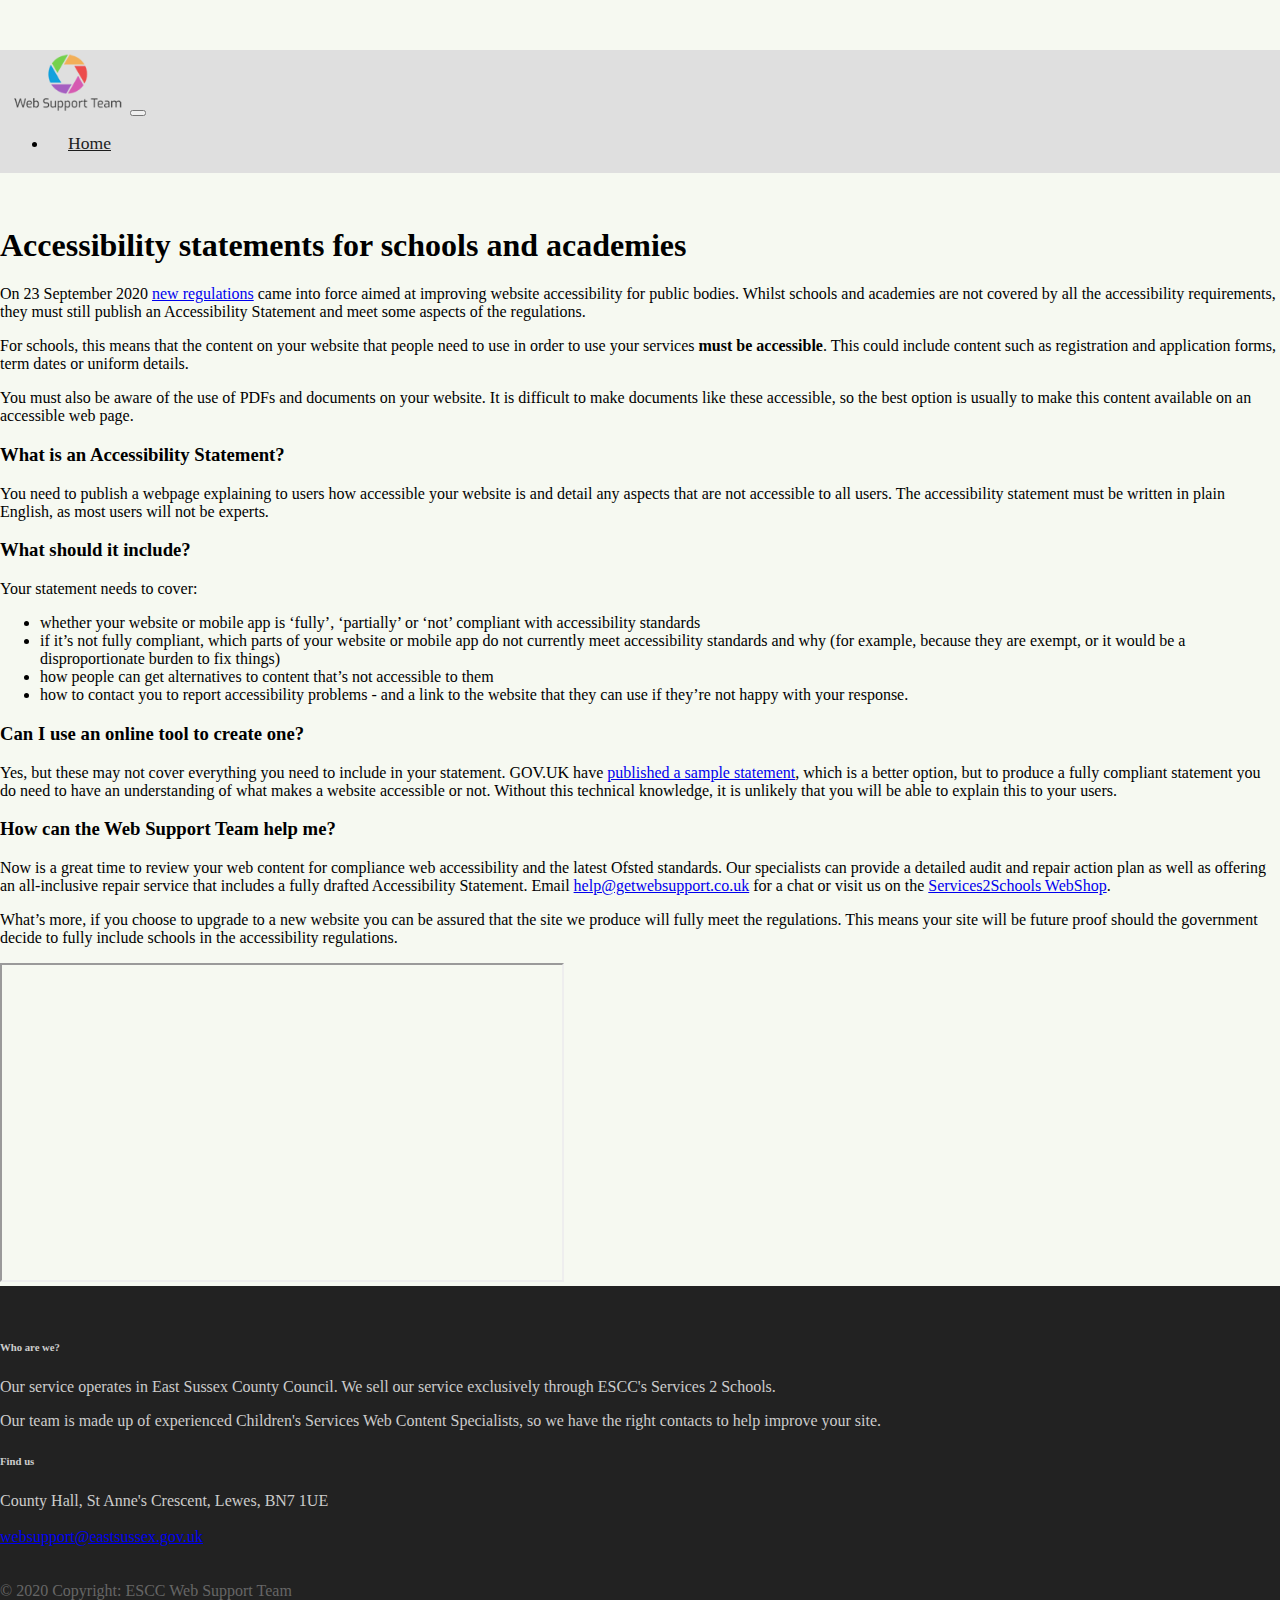
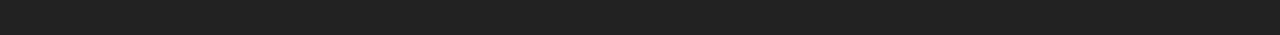
==== accessibility-statements-blog.html @ d2112999 "added blog to new url" ====
<!DOCTYPE html>
<html lang="en">

<head>
    <!-- Global site tag (gtag.js) - Google Analytics -->
    <script async src="https://www.googletagmanager.com/gtag/js?id=UA-156706086-1"></script>
    <script>
        window.dataLayer = window.dataLayer || [];
        function gtag() {
          dataLayer.push(arguments);
        }
        gtag('js', new Date());

        gtag('config', 'UA-156706086-1');
    </script>
    <meta charset="UTF-8">
    <meta name="viewport" content="width=device-width,initial-scale=1.0">
    <title>Accessibility statements for schools | East Sussex County Council</title>
    <link rel="stylesheet" href="https://stackpath.bootstrapcdn.com/bootstrap/4.2.1/css/bootstrap.min.css"
        integrity="sha384-GJzZqFGwb1QTTN6wy59ffF1BuGJpLSa9DkKMp0DgiMDm4iYMj70gZWKYbI706tWS" crossorigin="anonymous">
    <link rel="stylesheet" type="text/css" href="main.css">
    <link rel="icon" type="image/x-icon" href="images/favicon.png" />
    <meta http-equiv="X-UA-Compatible" content="IE=edge" />

</head>

<body>

    <nav class="navbar fixed-top navbar-expand-md">
        <a href="https://getwebsupport.co.uk" class="navbar-brand"><img src="images/wst-logo.png"
                alt="Web Support Team logo" class="img-responsive"></a>
        <button class="navbar-toggler navbar-light" type="button" data-toggle="collapse" data-target="#main-navigation">
            <span class="navbar-toggler-icon"></span>
        </button>
        <div class="collapse navbar-collapse" id="main-navigation">
            <ul class="navbar-nav">
                <li class="nav-item">
                    <a class="nav-link" href="https://getwebsupport.co.uk">Home</a>
                </li>

            </ul>
        </div>
    </nav>
    <section class="py-3 container">
        <div class="col-lg-8 col-sm-12">
            <article class="py-5">
                <h1>
                    Accessibility statements for schools and academies
                </h1>
                <p>On 23 September 2020 <a href="https://www.legislation.gov.uk/uksi/2018/852/contents/made">new
                        regulations</a> came into force aimed at improving website accessibility for public bodies.
                    Whilst schools and academies are not covered by all the accessibility requirements, they must still
                    publish an Accessibility Statement and meet some aspects of the regulations.</p>

                <p>For schools, this means that the content on your website that people need to use in order to use your
                    services <strong>must be accessible</strong>. This could include content such as registration and
                    application forms, term dates or uniform details.</p>

                <p>You must also be aware of the use of PDFs and documents on your website. It is difficult to make
                    documents like these accessible, so the best option is usually to make this content available on an
                    accessible web page.</p>

                <h3>
                    What is an Accessibility Statement?
                </h3>

                <p>You need to publish a webpage explaining to users how accessible your website is and detail any
                    aspects that are not accessible to all users. The accessibility statement must be written in plain
                    English, as most users will not be experts.</p>

                <h3>
                    What should it include?
                </h3>
                <p>Your statement needs to cover:
                <ul>
                    <li>whether your website or mobile app is ‘fully’, ‘partially’ or ‘not’ compliant with accessibility
                        standards</li>
                    <li>if it’s not fully compliant, which parts of your website or mobile app do not currently meet
                        accessibility standards and why (for example, because they are exempt, or it would be a
                        disproportionate burden to fix things)</li>
                    <li>how people can get alternatives to content that’s not accessible to them</li>
                    <li>how to contact you to report accessibility problems - and a link to the website that they can
                        use if they’re not happy with your response.</li>
                    </p>
                </ul>

                <h3>
                    Can I use an online tool to create one?
                </h3>
                <p>
                    Yes, but these may not cover everything you need to include in your statement. GOV.UK have <a
                        href="https://www.gov.uk/government/publications/sample-accessibility-statement/sample-accessibility-statement-for-a-fictional-public-sector-website">published
                        a sample statement</a>, which is a better option, but to produce a fully compliant statement you
                    do need to have an understanding of what makes a website accessible or not. Without this technical
                    knowledge, it is unlikely that you will be able to explain this to your users.</p>

                <h3>
                    How can the Web Support Team help me?
                </h3>
                <p>Now is a great time to review your web content for compliance web accessibility and the latest Ofsted
                    standards. Our specialists can provide a detailed audit and repair action plan as well as offering
                    an all-inclusive repair service that includes a fully drafted Accessibility Statement. Email <a
                        href="mailto:help@getwebsupport.co.uk">help@getwebsupport.co.uk</a> for a chat or visit us on
                    the <a href="https://www.services2schools.co.uk/services/listservices/45">Services2Schools
                        WebShop</a>.</p>

                <p>What’s more, if you choose to upgrade to a new website you can be assured that the site we produce
                    will fully meet the regulations. This means your site will be future proof should the government
                    decide to fully include schools in the accessibility regulations.</p>
                <div class="embed-responsive embed-responsive-16by9">
                    <iframe title="Accessibility regulations for online public services" width="560" height="315"
                        src="https://www.youtube.com/embed/fLk5s3S_2Y0"
                        allow="accelerometer; autoplay; clipboard-write; encrypted-media; gyroscope; picture-in-picture"
                        allowfullscreen></iframe>
                </div>
                <div class="addthis_inline_share_toolbox mt-3 d-flex justify-content-center"></div>
            </article>
        </div>
    </section>

    <footer class="page-footer">
        <div class="container">
            <div class="row">
                <div class="col-lg-8 col-md-8 col-sm-12">
                    <h6 class="text-uppercase font-weight-bold">Who are we?</h6>
                    <p>Our service operates in East Sussex County Council. We sell our service exclusively through
                        ESCC's Services 2 Schools.</p>
                    <p>Our team is made up of experienced Children's Services Web Content Specialists, so we have the
                        right contacts to help improve your site.</p>
                </div>
                <div class="col-lg-4 col-md-4 col-sm-12">
                    <h6 class="text-uppercase font-weight-bold">Find us</h6>
                    <p>County Hall, St Anne's Crescent, Lewes, BN7 1UE
                        <br /><br /><a href="mailto:websupport@eastsussex.gov.uk">websupport@eastsussex.gov.uk</a></p>
                </div>
            </div>
            <div class="footer-copyright text-center">© 2020 Copyright: ESCC Web Support Team</div>
        </div>
    </footer>

    <script src="https://code.jquery.com/jquery-3.3.1.slim.min.js"
        integrity="sha384-q8i/X+965DzO0rT7abK41JStQIAqVgRVzpbzo5smXKp4YfRvH+8abtTE1Pi6jizo"
        crossorigin="anonymous"></script>
    <script src="https://cdnjs.cloudflare.com/ajax/libs/popper.js/1.14.6/umd/popper.min.js"
        integrity="sha384-wHAiFfRlMFy6i5SRaxvfOCifBUQy1xHdJ/yoi7FRNXMRBu5WHdZYu1hA6ZOblgut"
        crossorigin="anonymous"></script>
    <script src="https://stackpath.bootstrapcdn.com/bootstrap/4.2.1/js/bootstrap.min.js"
        integrity="sha384-B0UglyR+jN6CkvvICOB2joaf5I4l3gm9GU6Hc1og6Ls7i6U/mkkaduKaBhlAXv9k"
        crossorigin="anonymous"></script>
    <script src="main.js"></script>

    <!--Start Cookie Script-->
    <script type="text/javascript" charset="UTF-8"
        src="//cdn.cookie-script.com/s/cb9925073698d24f664ffc4752b92b2c.js"></script>
    <!--End Cookie Script-->
    <script type="text/javascript" src="//s7.addthis.com/js/300/addthis_widget.js#pubid=ra-5f68c97172a1bcac"></script>

</body>
---- main.css ----
body {
  padding: 50px 0 0 0;
  margin: 0;
  background: #f6f9f1;
}

html {
  scroll-behavior: smooth;
}

/*--- navigation bar ---*/

.navbar {
  background: rgb(223, 223, 223);
  padding: 0.2rem 0.5rem;
}

.navbar-nav li a {
  transition: 0.4s;
  border-radius: 30px;
  padding: 5px 15px;
  margin: 5px 0 0 5px;
}

.nav-link, .navbar-brand {
  color: rgb(29, 29, 29);
  cursor: pointer;
}

.navbar-brand img {
  max-height: 60px;
}

.nav-link {
  font-size: 1.1rem;
  margin-right: 1em !important;
}

.navbar-brand:focus, .navbar-brand:hover {
  color: rgb(184, 182, 182);
}

.nav-link:hover {
  color: #14a9ff;
  /* background-color: rgb(72, 72, 72); */
}

.navbar-collapse {
  justify-content: flex-end;
}

/* .img-responsive {
  max-width: 100%;
  height: auto;
  display: block;
} */

/* --- header section ---*/

.header {
  background-image: url("images/web-support.jpg");
  background-size: cover;
  background-position: center;
  background-attachment: fixed;
  position: relative;
  /* opacity: 70%; */
}

@media screen and (max-device-width: 1024px) {
  .header {
    background-attachment: initial;
  }
}

.overlay {
  position: absolute;
  min-height: 100%;
  min-width: 100%;
  left: 0;
  top: 0;
  background: rgba(46, 46, 46, 0.7);
}

.description {
  left: 50%;
  position: absolute;
  top: 55%;
  transform: translate(-50%, -55%);
  text-align: center;
}

.description h1 {
  color: #14a9ff;
  /* display: inline-flex;
  padding: 4px;
  background-color: rgba(34, 33, 33, 0.6); */
}

.description p {
  color: #fff;
  font-size: 1.3rem;
  line-height: 1.5;
}

.description button {
  border: 1px solid #14a9ff;
  background: #14a9ff;
  border-radius: 0.5em;
  color: #fff;
}

.description button:hover {
  transition: 0.6s;
  border: 1px solid #138bd0;
  background: #138bd0;
  color: #fff;
}

/*--- features ---*/

.features {
  margin: 4em auto;
  padding: 1em;
  position: relative;
}

.feature-title {
  color: #333;
  font-size: 1.3rem;
  font-weight: 700;
  margin-bottom: 20px;
  text-transform: uppercase;
}

.features img {
  -webkit-box-shadow: 1px 1px 4px rgba(0, 0, 0, 0.4);
  -moz-box-shadow: 1px 1px 4px rgba(0, 0, 0, 0.4);
  box-shadow: 1px 1px 4px rgba(0, 0, 0, 0.4);
  margin-bottom: 16px;
}

/*--- pricing section ---*/

section.pricing {
  background: #14a9ff;
  background: linear-gradient(to right, #0062e6, #33aeff);
}

.pt-5, .py-5 {
  padding-top: 2rem !important;
}

.pricing .card {
  border: none;
  border-radius: 1rem;
  transition: all 0.2s;
  box-shadow: 0 0.5rem 1rem 0 rgba(0, 0, 0, 0.1);
}

.pricing hr {
  margin: 1.5rem 0;
}

.pricing .card-title {
  margin: 0.5rem 0;
  font-size: 0.9rem;
  letter-spacing: 0.1rem;
  font-weight: bold;
}

.pricing .card-price {
  font-size: 3rem;
  margin: 0;
}

.pricing .card-price .period {
  font-size: 0.8rem;
}

.pricing ul li {
  margin-bottom: 1rem;
}

.pricing .text-muted {
  opacity: 0.7;
}

.pricing .btn {
  font-size: 80%;
  border-radius: 5rem;
  letter-spacing: 0.1rem;
  font-weight: bold;
  padding: 1rem;
  opacity: 0.7;
  transition: all 0.2s;
}

.card .card-body .text-muted {
  text-decoration: line-through;
}

/* Hover Effects on pricing Cards */

@media (min-width: 992px) {
  .pricing .card:hover {
    margin-top: -0.25rem;
    margin-bottom: 0.25rem;
    box-shadow: 0 0.5rem 1rem 0 rgba(0, 0, 0, 0.3);
  }
  .pricing .card:hover .btn {
    opacity: 1;
  }
}

/* team cards */

section.team {
  background-color: rgb(223, 223, 223);
}

.team .card {
  border: none;
  border-radius: 1rem;
  transition: all 0.2s;
  box-shadow: 0 0.5rem 1rem 0 rgba(0, 0, 0, 0.1);
}

.card-img-top {
  flex-shrink: 0;
}

@media (min-width: 992px) {
  .team .card:hover {
    margin-top: -0.25rem;
    margin-bottom: 0.25rem;
    box-shadow: 0 0.5rem 1rem 0 rgba(0, 0, 0, 0.3);
  }
  .team .card:hover .btn {
    opacity: 1;
  }
}

.introduction p {
  color: rgb(94, 92, 92);
  font-size: 1.2rem;
  line-height: 1.5;
  padding-bottom: 0.5rem;
}

/* --- form --- */

section.form {
  background: rgb(223, 223, 223);
}

.form .form-control, .form input {
  border-radius: 10px;
}

.form .btn {
  background-color: #03d53e;
  border: 1px solid #03d53e;
  color: #000;
  margin-top: 20px;
}

.form .btn:hover {
  transition: 0.6s;
  background-color: #03b837;
  border: 1px solid #00ae31;
}

.form label {
  font-weight: 300;
}

/*--- general ---*/

.heading-center {
  padding-bottom: 2rem;
}

:target {
  display: block;
  position: relative;
  top: -75px;
  visibility: hidden;
}

/*--- Footer ---*/

.page-footer {
  background-color: #222;
  color: #ccc;
  padding: 30px 0 15px;
}

.footer-copyright {
  color: #666;
  padding: 20px 0;
}

@media (max-width: 575.98px) {
  :target {
    display: block;
    position: relative;
    top: -60px;
    visibility: hidden;
  }
  .navbar-brand img {
    max-height: 45px;
  }
  .nav-link {
    font-size: 0.9rem;
  }
  .description {
    left: 0;
    padding: 0 15px;
    position: absolute;
    top: 20%;
    transform: none;
    text-align: center;
  }
  .description h1 {
    font-size: 2em;
  }
  .description p {
    font-size: 1.2rem;
  }
  .features {
    margin: 0;
  }
  /* .page-footer, .footer-copyright {
    padding: 0;
  } */
}
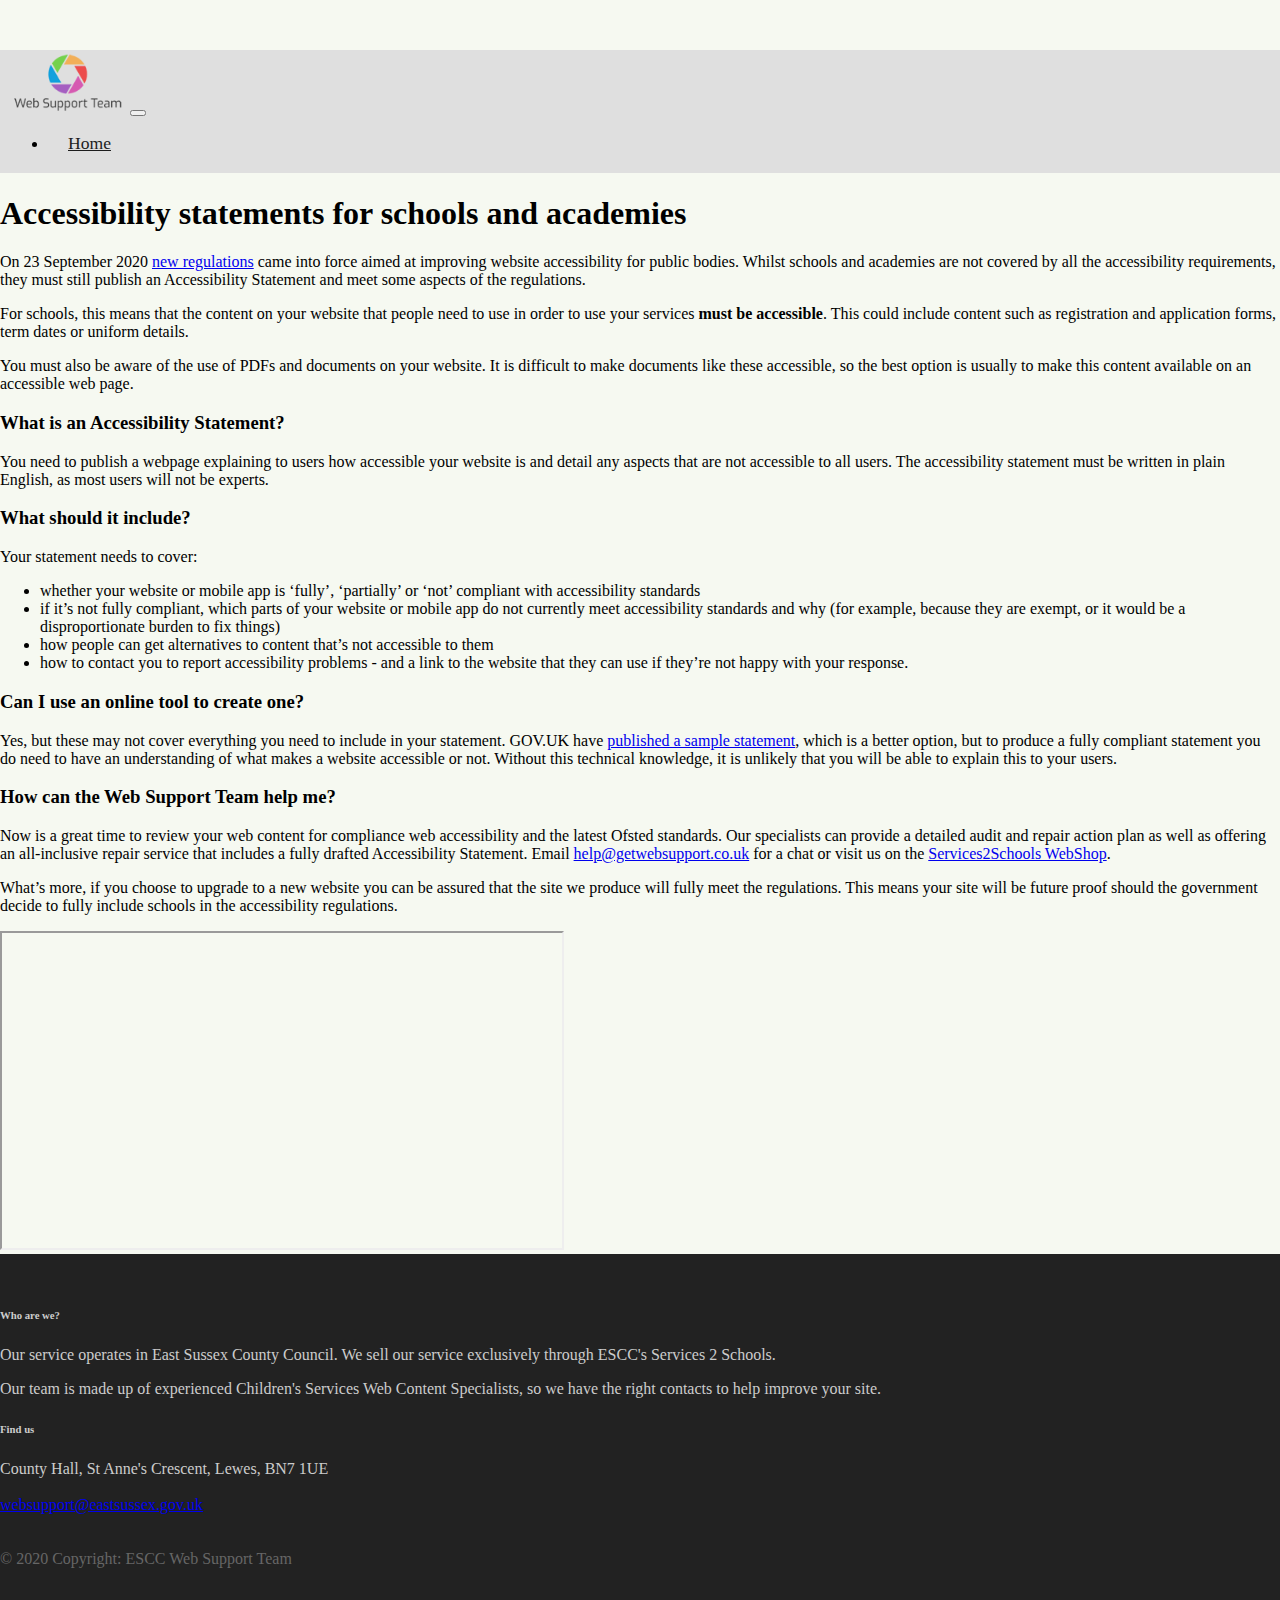
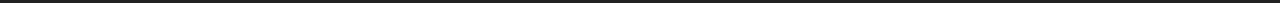
==== commit fc467aac: "smaller top padding on mobile" ====
--- a/accessibility-statements-blog.html
+++ b/accessibility-statements-blog.html
@@ -42,8 +42,9 @@
         </div>
     </nav>
     <section class="py-3 container">
+        <div class="row">
         <div class="col-lg-8 col-sm-12">
-            <article class="py-5">
+            <article class="pt-md-5 pt-3">
                 <h1>
                     Accessibility statements for schools and academies
                 </h1>
@@ -109,13 +110,14 @@
                     decide to fully include schools in the accessibility regulations.</p>
                 <div class="embed-responsive embed-responsive-16by9">
                     <iframe title="Accessibility regulations for online public services" width="560" height="315"
-                        src="https://www.youtube.com/embed/fLk5s3S_2Y0"
+                        src="https://www.youtube-nocookie.com/embed/fLk5s3S_2Y0"
                         allow="accelerometer; autoplay; clipboard-write; encrypted-media; gyroscope; picture-in-picture"
                         allowfullscreen></iframe>
                 </div>
                 <div class="addthis_inline_share_toolbox mt-3 d-flex justify-content-center"></div>
             </article>
         </div>
+    </div>
     </section>
 
     <footer class="page-footer">
